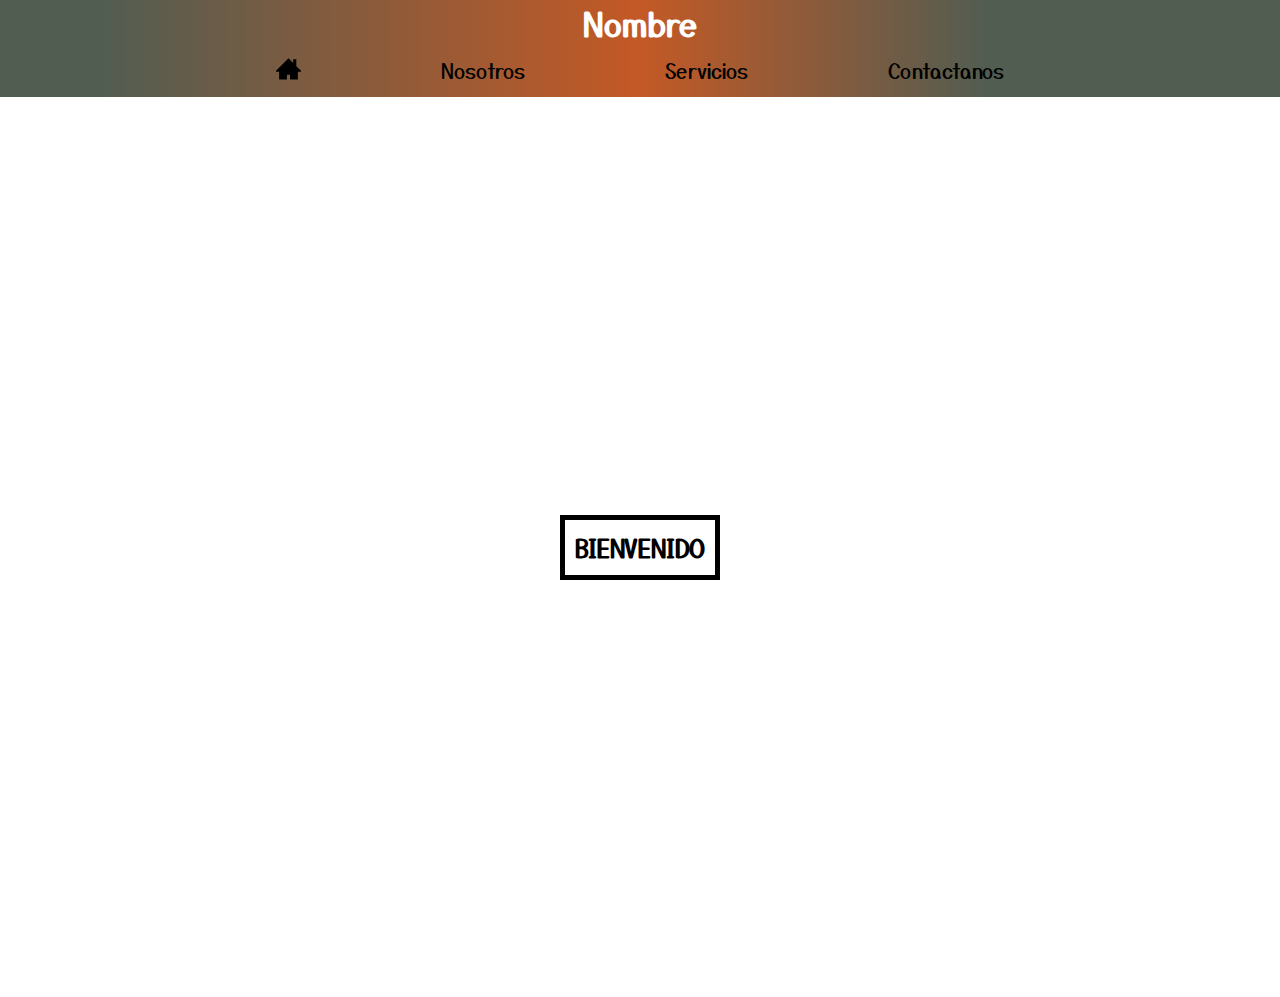
==== index.html @ b99137a9 "Finalizado" ====
<!DOCTYPE html>
<html lang="en">

<head>
    <meta charset="UTF-8">
    <meta http-equiv="X-UA-Compatible" content="IE=edge">
    <meta name="viewport" content="width=device-width, initial-scale=1.0">
    <title>Mi Primer Menú</title>
    <link rel="stylesheet" href="./EjercicioPagina-dia10mar.css">
</head>

<body>

    <header>
        <div>
            <div></div>
            <h1>Nombre</h1>
        </div>
        <nav>
            <ul class="menu">
                <li>
                    <svg class="icon icon-home3">
                        <use xlink:href="#icon-home3">
                            <symbol id="icon-home3" viewBox="0 0 32 32">
                                <path d="M32 19l-6-6v-9h-4v5l-6-6-16 16v1h4v10h10v-6h4v6h10v-10h4z"></path>
                            </symbol>
                        </use>
                    </svg>
                </li>
                <li><a href="./EjercicioPagina-dia13mar.html">Nosotros</a></li>
                <li><a href="./EjercicioPagina-dia13mar.html">Servicios</a>
                    <ul class="submenu">
                        <li><a href="./EjercicioPagina-dia13mar.html">Servicios 1</a></li>
                        <li><a href="./EjercicioPagina-dia13mar.html">Servicios 2</a></li>
                    </ul>
                </li>
                <li><a href="./EjercicioPagina-dia13mar.html">Contactanos</a></li>
            </ul>

        </nav>
    </header>
    <main>
        <h2>BIENVENIDO</h2>
    </main>
</body>

</html>
---- EjercicioPagina-dia10mar.css ----
/*CAMBIO DE FUENTE*/

@import url('https://fonts.googleapis.com/css2?family=Yusei+Magic&display=swap');
@import url('https://fonts.googleapis.com/css2?family=Calistoga&display=swap');

/*RESET*/

* {
    margin: 0;
    padding: 0;
    box-sizing: border-box;
    font-family: 'Yusei Magic', sans-serif;
}


/*CONFIGURACION BODY Y HTML*/

html,
body {
    height: 100%;
    width: 100%;
}

body {
    background-image: url("https://images.pexels.com/photos/13162091/pexels-photo-13162091.jpeg?auto=compress&cs=tinysrgb&w=1260&h=750&dpr=1");
    background-repeat: no-repeat;
    background-size: 100% 100%;
    background-attachment: fixed;
}


/*HEADER Y NAV*/

header {
    background: rgb(82, 93, 81);
    background: linear-gradient(90deg, rgba(82, 93, 81, 1) 8%, rgba(196, 89, 37, 1) 50%, rgba(82, 93, 81, 1) 77%);
    display: flex;
    flex-direction: column;
    position: relative;
    width: 100%;
    color: white
}

header>div {
    display: flex;
    justify-content: center;
    align-items: center;
}

header>div>div {
    position: absolute;
    left: 10px;
    top: 5px;
    background-image: url("https://www.logoscoop.com/wp-content/uploads/logo.png");
    background-size: 100% 100%;
    width: 80px;
    height: 50px;
}

.icon {
    display: inline-block;
    width: 25px;
    height: 25px;
    stroke-width: 0;
    stroke: black;
    fill: black;
}

a {
    text-decoration: none;
    color: black;
}

a:hover {
    background-color: gray;
    color: white;
}


/*MENU*/

.menu {
    list-style: none;
    display: flex;
    justify-content: center;
    gap: 120px;
    position: relative;
    color: black;
}

.menu>li {
    padding: 10px;
    font-size: 20px;
}

.menu>li:hover {
    background-color: gray;
    color: white;
}

.menu li:nth-child(3):hover .submenu {
    visibility: visible;
}

.submenu {
    position: absolute;
    visibility: hidden;
    list-style: none;
    top: 40px;
}

.submenu li:hover {
    background-color: gray;
    color: white;
}

.submenu>li {
    padding: 10px 0;
    font-size: 18px;
}


/*MAIN*/

main {
    height: 100%;
    display: flex;
    justify-content: center;
    align-items: center;
    color: black;
}

h2 {
    border: solid 5px black;
    background-color: white;
    padding: 10px;
}
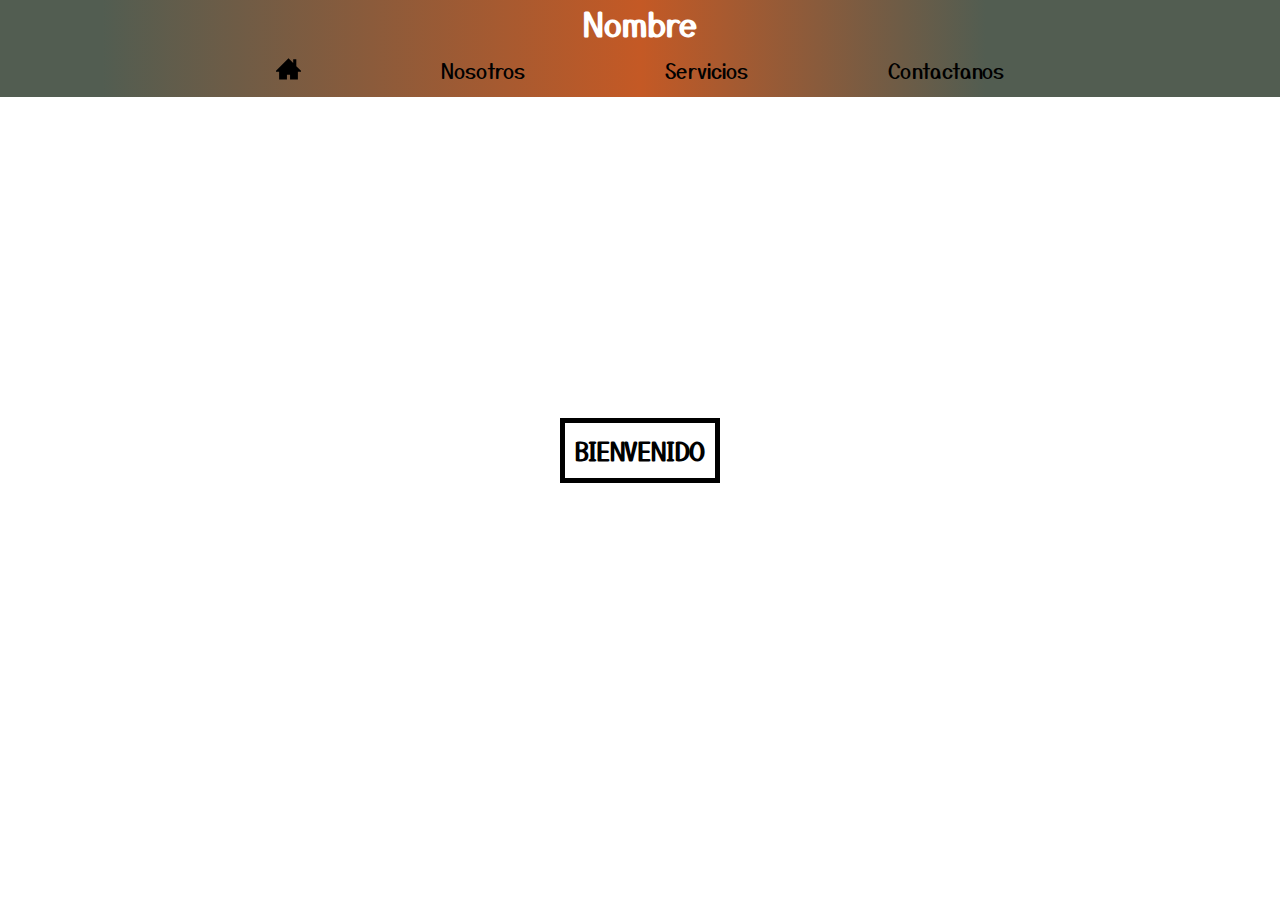
==== commit c29b3075: "Se modifico url" ====
--- a/index.html
+++ b/index.html
@@ -27,14 +27,14 @@
                         </use>
                     </svg>
                 </li>
-                <li><a href="./EjercicioPagina-dia13mar.html">Nosotros</a></li>
-                <li><a href="./EjercicioPagina-dia13mar.html">Servicios</a>
+                <li><a href="./EjercicioPagina-dia13mar.html#nosotros">Nosotros</a></li>
+                <li><a href="./EjercicioPagina-dia13mar.html#servicios">Servicios</a>
                     <ul class="submenu">
-                        <li><a href="./EjercicioPagina-dia13mar.html">Servicios 1</a></li>
-                        <li><a href="./EjercicioPagina-dia13mar.html">Servicios 2</a></li>
+                        <li><a href="./EjercicioPagina-dia13mar.html#servicios">Servicios 1</a></li>
+                        <li><a href="./EjercicioPagina-dia13mar.html#servicios">Servicios 2</a></li>
                     </ul>
                 </li>
-                <li><a href="./EjercicioPagina-dia13mar.html">Contactanos</a></li>
+                <li><a href="./EjercicioPagina-dia13mar.html#contacto">Contactanos</a></li>
             </ul>
 
         </nav>
@@ -44,4 +44,4 @@
     </main>
 </body>
 
-</html>+</html>
--- a/EjercicioPagina-dia10mar.css
+++ b/EjercicioPagina-dia10mar.css
@@ -10,8 +10,8 @@
     padding: 0;
     box-sizing: border-box;
     font-family: 'Yusei Magic', sans-serif;
+    z-index: 0;
 }
-
 
 /*CONFIGURACION BODY Y HTML*/
 
@@ -28,7 +28,6 @@
     background-attachment: fixed;
 }
 
-
 /*HEADER Y NAV*/
 
 header {
@@ -36,7 +35,9 @@
     background: linear-gradient(90deg, rgba(82, 93, 81, 1) 8%, rgba(196, 89, 37, 1) 50%, rgba(82, 93, 81, 1) 77%);
     display: flex;
     flex-direction: column;
-    position: relative;
+    position: fixed;
+    top: 0;
+    z-index: 1;
     width: 100%;
     color: white
 }
@@ -76,7 +77,6 @@
     color: white;
 }
 
-
 /*MENU*/
 
 .menu {
@@ -100,6 +100,10 @@
 
 .menu li:nth-child(3):hover .submenu {
     visibility: visible;
+    background-color: rgba(85, 81, 81, 0.651);
+    margin-left: -10px;
+    width: 110px;
+    border: solid 1px black;
 }
 
 .submenu {
@@ -119,7 +123,6 @@
     font-size: 18px;
 }
 
-
 /*MAIN*/
 
 main {
@@ -134,4 +137,4 @@
     border: solid 5px black;
     background-color: white;
     padding: 10px;
-}+}
